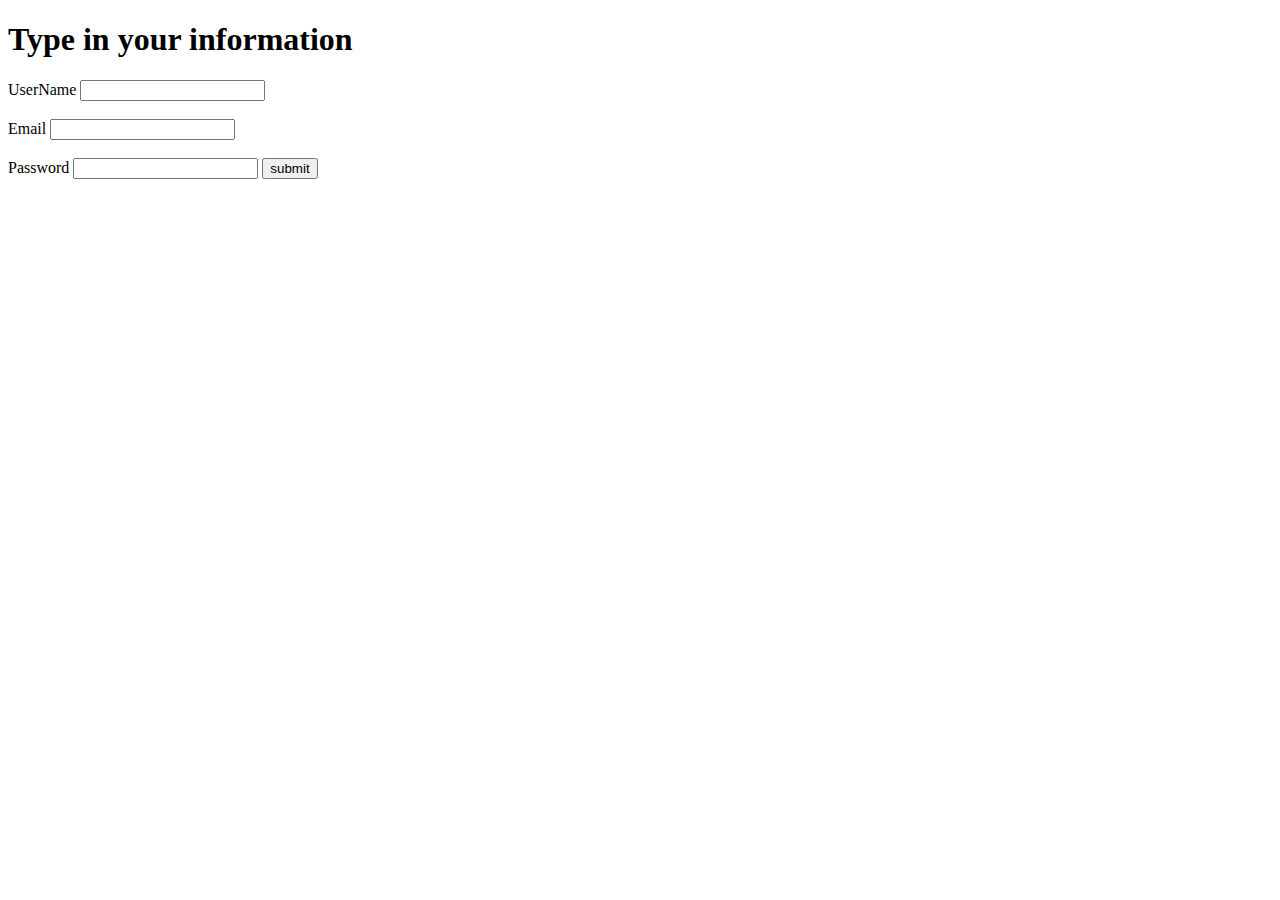
==== contact.html @ 097b3996 "first commit" ====
<!DOCTYPE html>
<html lang="en">

<head>
    <meta charset="UTF-8">
    <meta name="viewport" content="width=device-width, initial-scale=1.0">
    <meta http-equiv="X-UA-Compatible" content="ie=edge">
    <title>Document</title>
</head>

<body>

    <h1 id = "Title">Type in your information</h1>
    
        <label for="username">UserName</label>

        <input type="text" name="username" id = "username">
        <br><br>

        <label for="Email">Email</label>
        <input type="text" id = "Email">
        <br><br>
        
        
        <label for="pass">Password</label>
        <input type="password" id  = "password">

        <input type="submit" value = "submit" id = "submit">
        






    




    <script>
        document.getElementById("submit").addEventListener("click" , function(){
            

            

            
            var pw = document.getElementById("password").value;
            var title = document.getElementById("Title").value;

            if(pw !== "12345678"){
             alert("you have the wrong password");
            }else{
                //title = title.innerhtml = "what up bitch";
               var title = document.getElementById("Title").innerHTML = "password detected";


            }

        });

    </script>

</body>



</html>
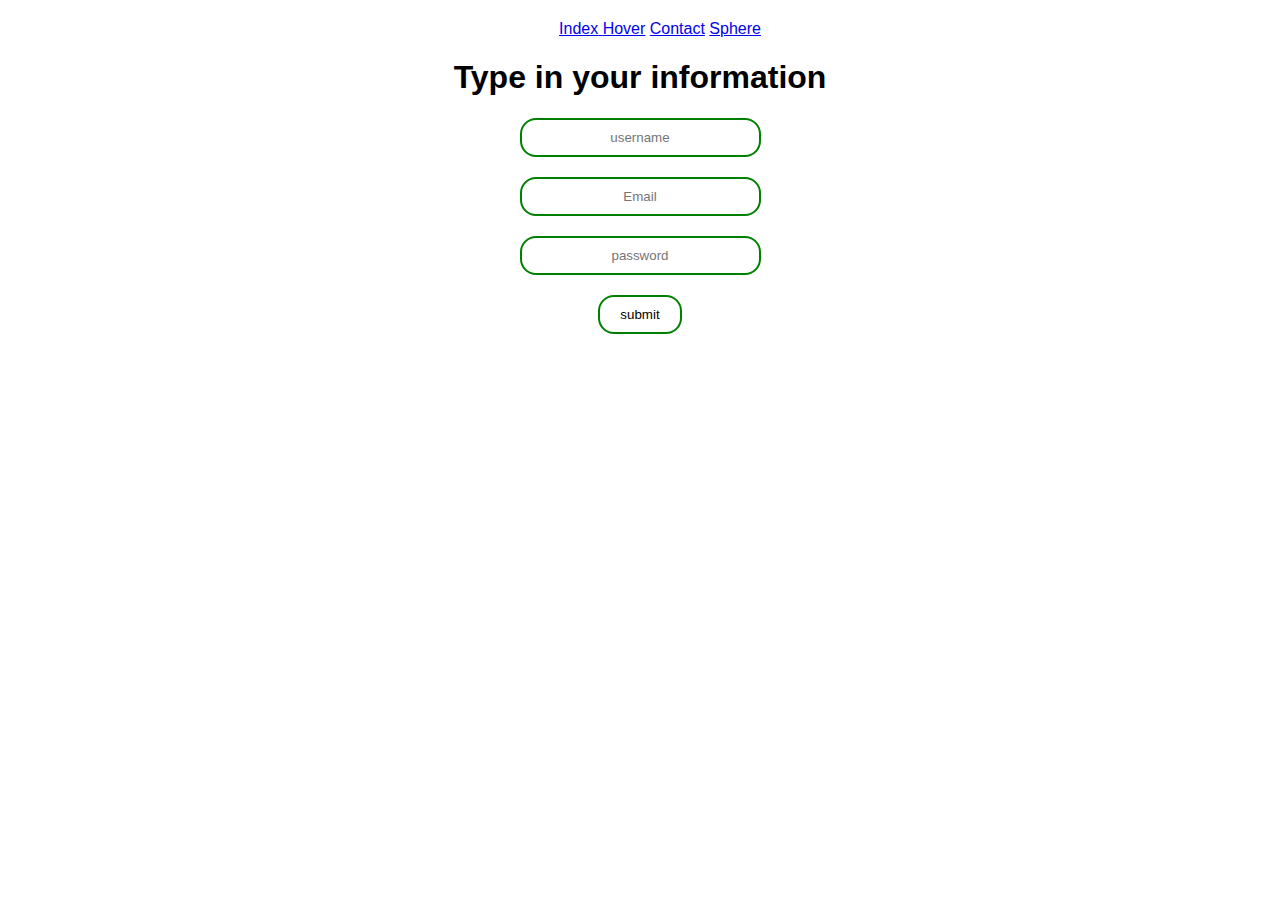
==== commit 6caa4a3e: "added css" ====
--- a/contact.html
+++ b/contact.html
@@ -6,27 +6,37 @@
     <meta name="viewport" content="width=device-width, initial-scale=1.0">
     <meta http-equiv="X-UA-Compatible" content="ie=edge">
     <title>Document</title>
+    <link rel="stylesheet" href="style.css">
 </head>
 
-<body>
+<body id = "contact">
+        <div class = "nav">
+                <ul>
+                    <li><a href="index.html">Index<index/a></li>
+                    <li> <a href="hover.html">Hover</a></li>
+                    <li> <a href="contact.html">Contact</a></li>
+                    <li> <a href="sphere.html">Sphere</a></li>
+                </ul>
+            </div>
 
     <h1 id = "Title">Type in your information</h1>
     
-        <label for="username">UserName</label>
+    <div class = "box">
+        
 
-        <input type="text" name="username" id = "username">
-        <br><br>
+        <input type="text" name="username" placeholder = "username" id = "Username">
+       <!-- <br><br> -->
 
-        <label for="Email">Email</label>
-        <input type="text" id = "Email">
-        <br><br>
+        
+        <input type="text" id = "Email" placeholder="Email">
+       <!--<br><br>-->
         
         
-        <label for="pass">Password</label>
-        <input type="password" id  = "password">
+       
+        <input type="password" id  = "password" placeholder = "password">
 
         <input type="submit" value = "submit" id = "submit">
-        
+        </div>
 
 
 
--- a/style.css
+++ b/style.css
@@ -0,0 +1,148 @@
+.nav ul{
+    list-style-type: none;
+    align-content: center;
+    text-align: center;
+    margin: 20px;
+    
+
+
+}
+.nav ul li{
+    display: inline-block;
+    
+}
+
+
+/**contact css **/
+#contact {
+    margin : 0;
+    padding :0;
+    font-family:sans-serif;
+    
+    
+}
+
+h1{
+    text-align: center;
+    
+}
+
+.box{
+    margin : 0 auto;
+    width : 300px;
+    padding : 40 px;
+    text-align: center;
+    left : 40%;
+   
+}
+
+
+.box input[type = "text"], .box input[type = "password"]{
+    display: block;
+    margin : 20px auto;
+    text-align: center;
+    border: 2px solid green;
+    border-radius : 16px;
+    padding : 10px 30px
+}
+
+.box input[type = "submit"]{
+    border :0;
+    background: none;
+    border : 2px solid green;
+    border-radius : 16px;
+    padding: 10px 20px;
+}
+
+.box input[type = "submit"]:hover{
+    
+    background: green;
+    /*transition-delay: 0.05;*/
+    
+}
+
+/**********/
+
+/****hover.html****/  
+
+#hov{
+    margin : 0;
+    padding :0;
+    font-family:sans-serif;
+    text-align: center;
+    
+}
+
+#title{
+    margin-top : 400px;
+}
+
+/*****/
+
+
+/*****index.html***/
+
+#argument{
+    margin : 0;
+    padding :0;
+    font-family:sans-serif;
+    text-align: center;
+    
+}
+
+#btn{
+    border : none;
+    background : none;
+    border: 2px solid blue;
+    border-radius : 16px;
+    padding : 20px;
+    margin : 20px;
+
+}
+#btn:hover{
+    background: blue;
+    color: white;
+}
+
+#btn2{
+border : none;
+background : none;
+border: 2px solid blue;
+border-radius : 16px;
+padding :20px;
+
+}
+
+#btn2:hover{
+    background: blue;
+    color: white;
+}
+
+
+/*******/
+
+
+/*****sphere index****/
+
+#circle{
+    margin : 0;
+    padding :0;
+    font-family:sans-serif;
+    align-content: center;
+    text-align: center;
+}
+
+
+#circle input[type = "submit"]{
+    border : none;
+background : none;
+border: 2px solid red;
+border-radius : 16px;
+padding :20px;
+
+}
+
+#circle input[type = "submit"]:hover{
+    background : red;
+
+}
